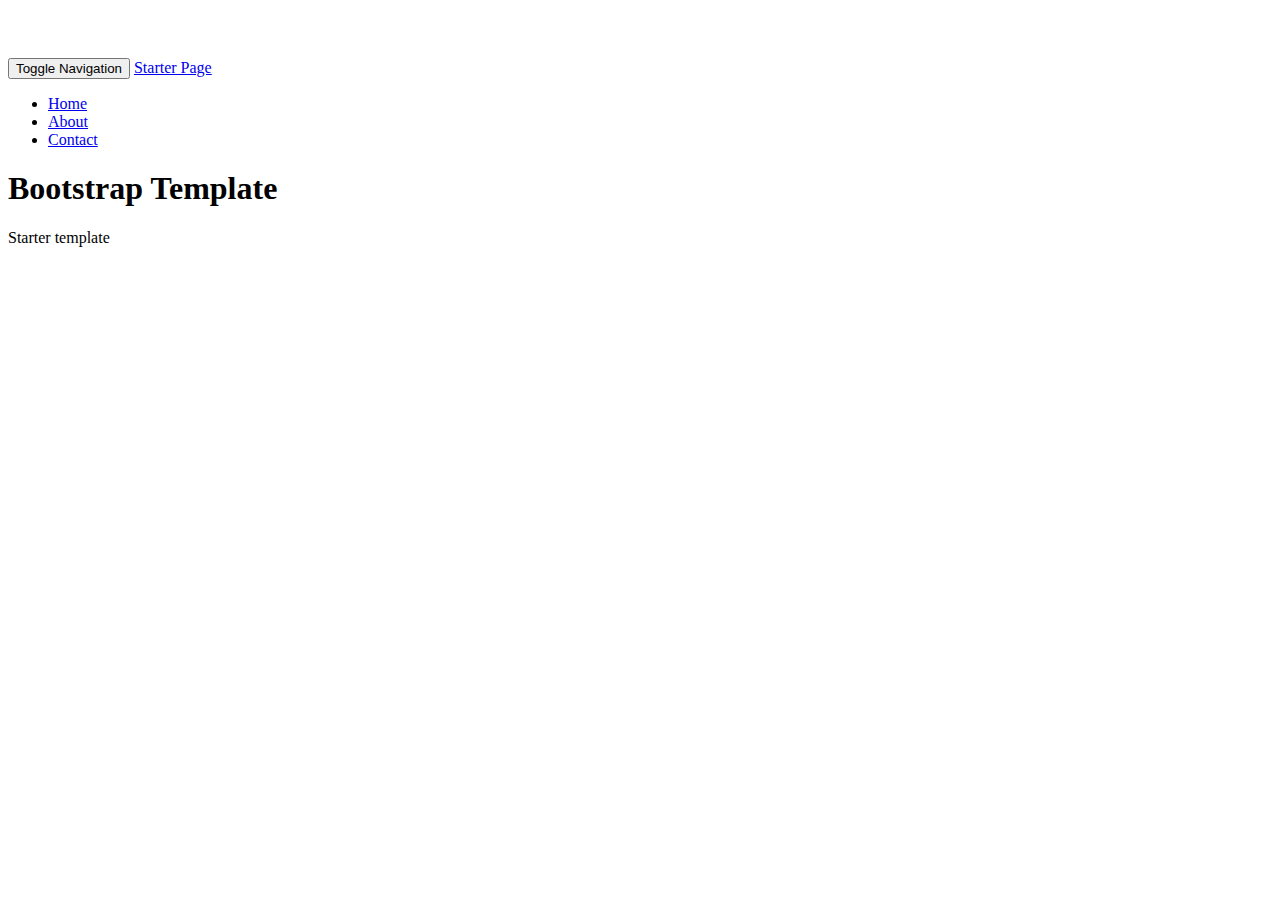
==== photo_app_proj1/index.html @ ce649641 "first commit" ====
<!DOCTYPE html>
<html>
<head lang="en">
    <meta charset="UTF-8">
    <meta http-equiv="X-UA-COMPATIBLE" content="IE=edge">
    <meta name ="viewport" content = "width=device-width, initial-scale=1">
    <title>Template</title>
    <link rel="stylesheet" href="../bower_components/bootstrap/dist/css/bootstrap.css">
    <link rel="stylesheet" href="css/style.css">
</head>
<body>

<nav class = "navbar navbar-inverse navbar-fixed-top">
    <div class = "container">
        <div class = "navbar-header">
            <button type = "button" class = "navbar-toggle collapsed" data-toggle="collapse" data-target = "#navbar" aria-expanded="false" aria-controls = "navbar">
                <span class = "sr-only">Toggle Navigation</span>
                <span class = "icon-bar"></span>
                <span class = "icon-bar"></span>
                <span class = "icon-bar"></span>
            </button>
            <a class = "navbar-brand" href = "#">Starter Page</a>
        </div>
        <div id = "navbar" class = "collapse navbar-collapse">
            <ul class = "nav navbar-nav">
                <li class = "active"><a href = "#">Home</a></li>
                <li><a href = "#about">About</a></li>
                <li><a href = "#contact">Contact</a></li>
            </ul>
        </div>
    </div>
</nav>

<section>
    <div class="container">
        <div class="row">
            <div class="col-lg-12">
                <h1>Bootstrap Template</h1>
                <p class = "lead">Starter template</p>
            </div>
        </div>
    </div>


</section>



<!--Libs-->
<script src="bower_components/jQuery/dist/jquery.js"></script>
<script src="../bower_components/bootstrap/dist/js/bootstrap.js"></script>
</body>
</html>
---- photo_app_proj1/css/style.css ----
body {
    padding-top: 50px;
}
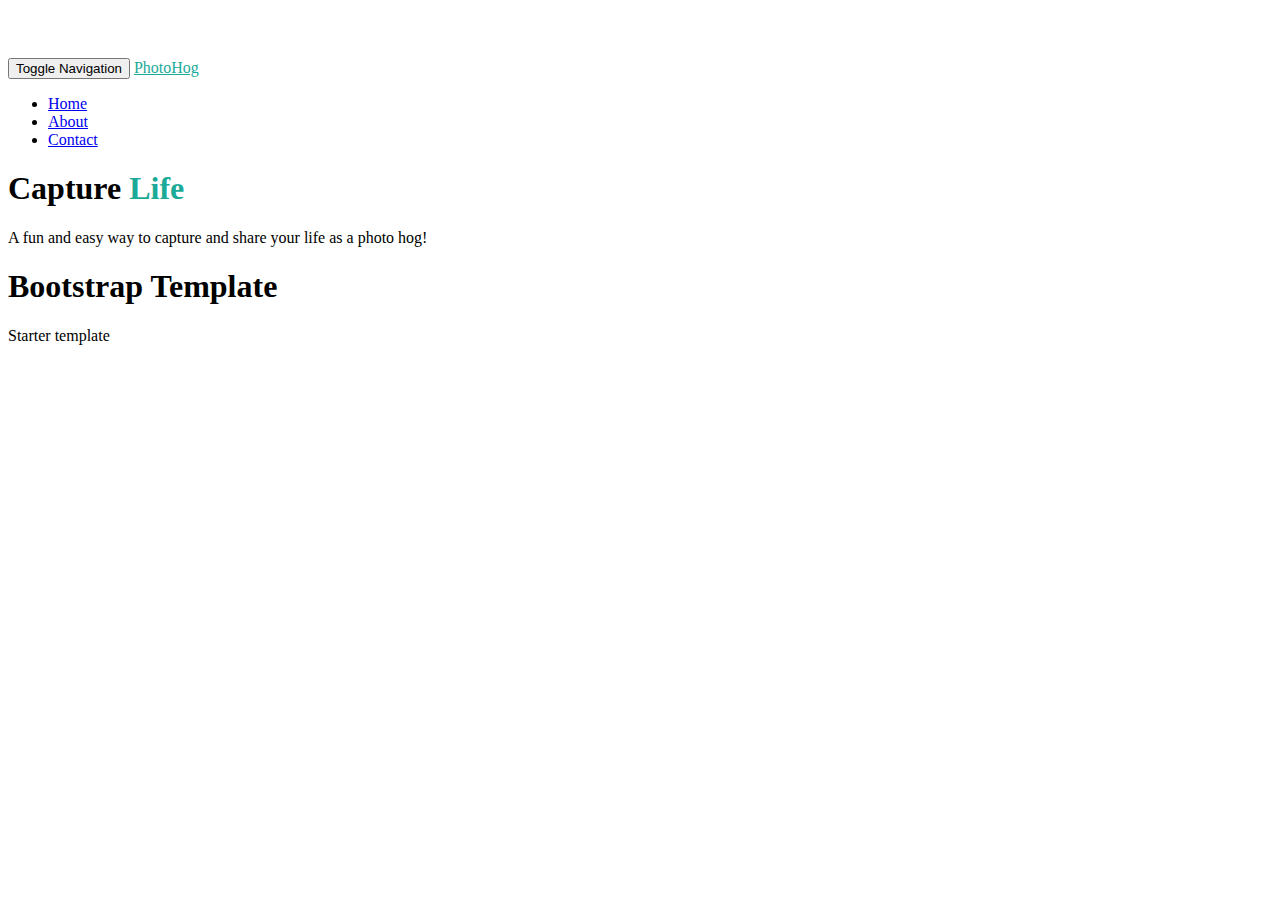
==== commit 18664682: "photo app index/imgs" ====
--- a/photo_app_proj1/index.html
+++ b/photo_app_proj1/index.html
@@ -4,13 +4,13 @@
     <meta charset="UTF-8">
     <meta http-equiv="X-UA-COMPATIBLE" content="IE=edge">
     <meta name ="viewport" content = "width=device-width, initial-scale=1">
-    <title>Template</title>
+    <title>PhotoHog</title>
     <link rel="stylesheet" href="../bower_components/bootstrap/dist/css/bootstrap.css">
     <link rel="stylesheet" href="css/style.css">
 </head>
 <body>
 
-<nav class = "navbar navbar-inverse navbar-fixed-top">
+<nav class = "navbar navbar-default navbar-fixed-top">
     <div class = "container">
         <div class = "navbar-header">
             <button type = "button" class = "navbar-toggle collapsed" data-toggle="collapse" data-target = "#navbar" aria-expanded="false" aria-controls = "navbar">
@@ -19,7 +19,7 @@
                 <span class = "icon-bar"></span>
                 <span class = "icon-bar"></span>
             </button>
-            <a class = "navbar-brand" href = "#">Starter Page</a>
+            <a class = "navbar-brand textColorGreen" href = "index.html">PhotoHog</a>
         </div>
         <div id = "navbar" class = "collapse navbar-collapse">
             <ul class = "nav navbar-nav">
@@ -30,6 +30,19 @@
         </div>
     </div>
 </nav>
+
+<div class = "jumbotron">
+    <div class = "container">
+       <div class = "row">
+           <div class = "col-md-6">
+               <h1>Capture <span class = "textColorGreen">Life</span></h1>
+               <p class = "lead">A fun and easy way to capture and share your life as a photo hog!</p>
+           </div>
+           <div class = "col-md-6"></div>
+       </div>
+    </div>
+</div>
+
 
 <section>
     <div class="container">
--- a/photo_app_proj1/css/style.css
+++ b/photo_app_proj1/css/style.css
@@ -1,3 +1,7 @@
 body {
     padding-top: 50px;
+}
+
+.textColorGreen{
+    color: #1CAA98 !important;
 }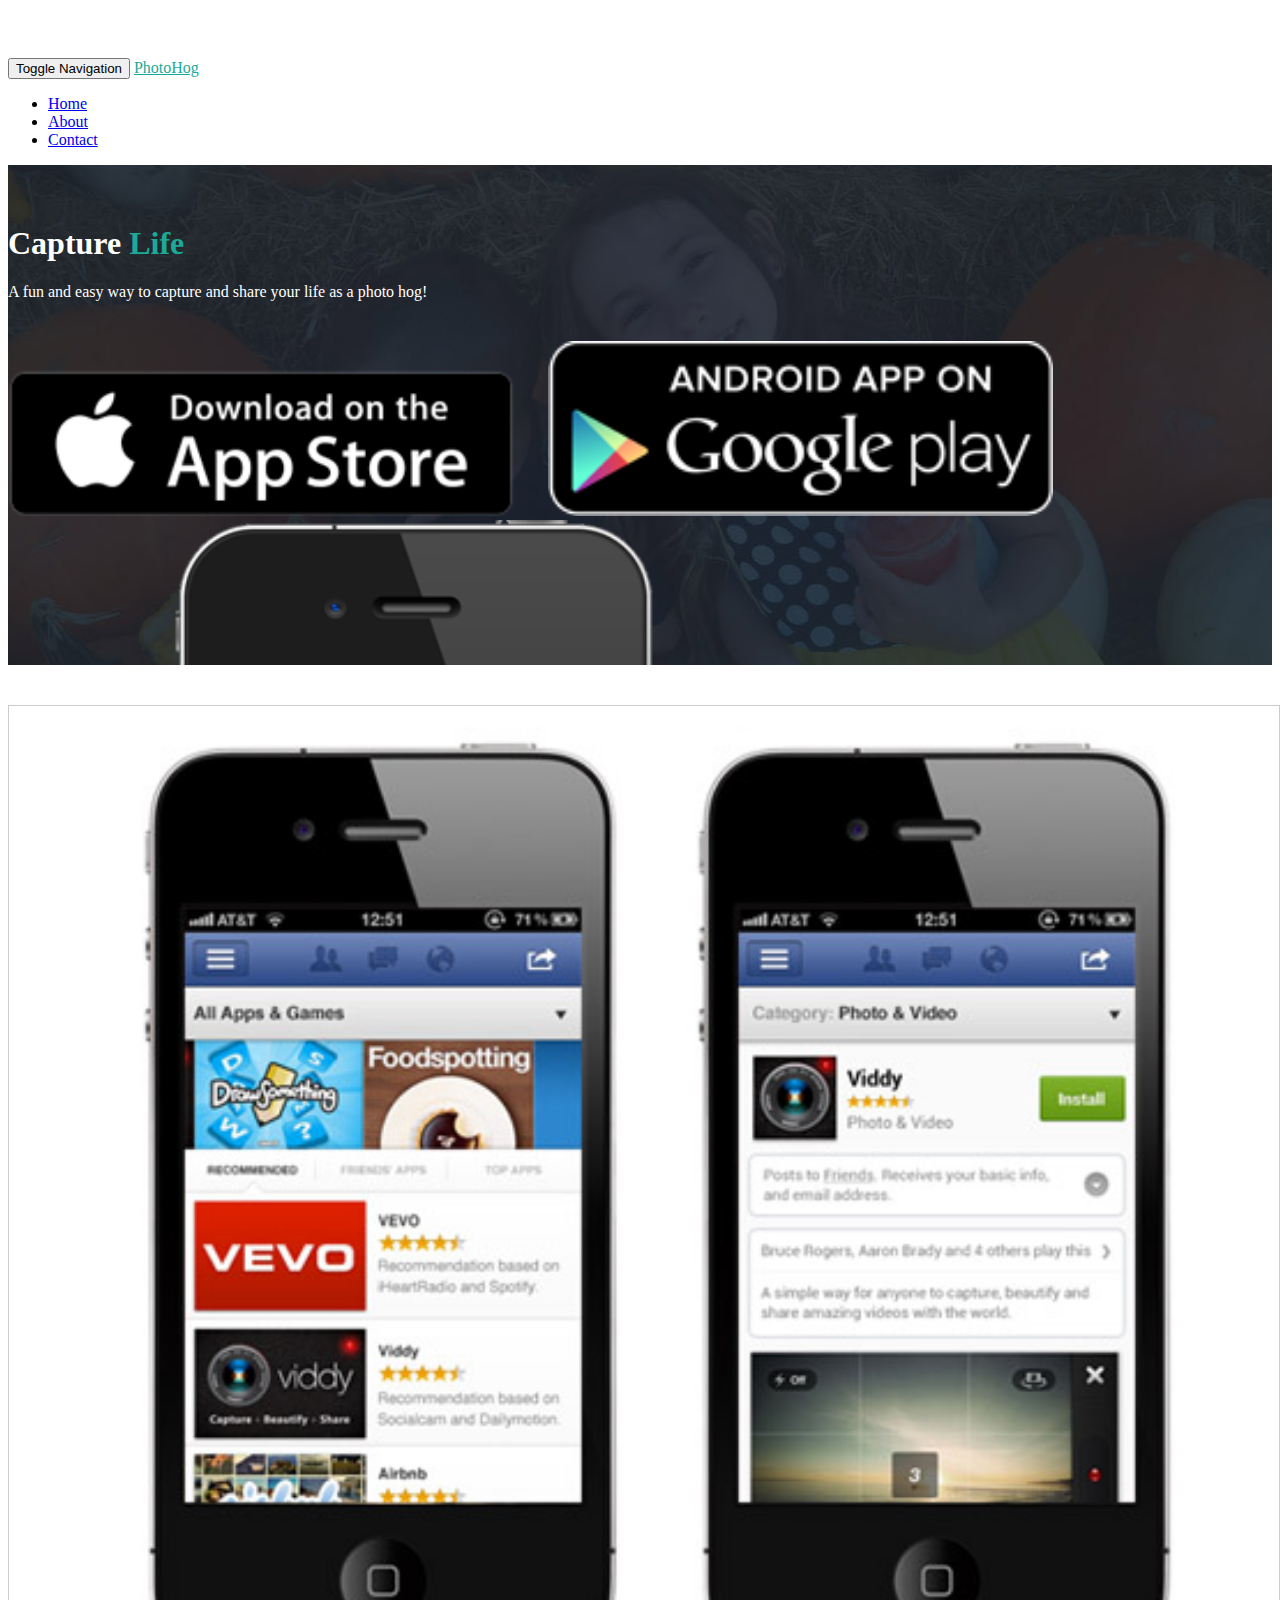
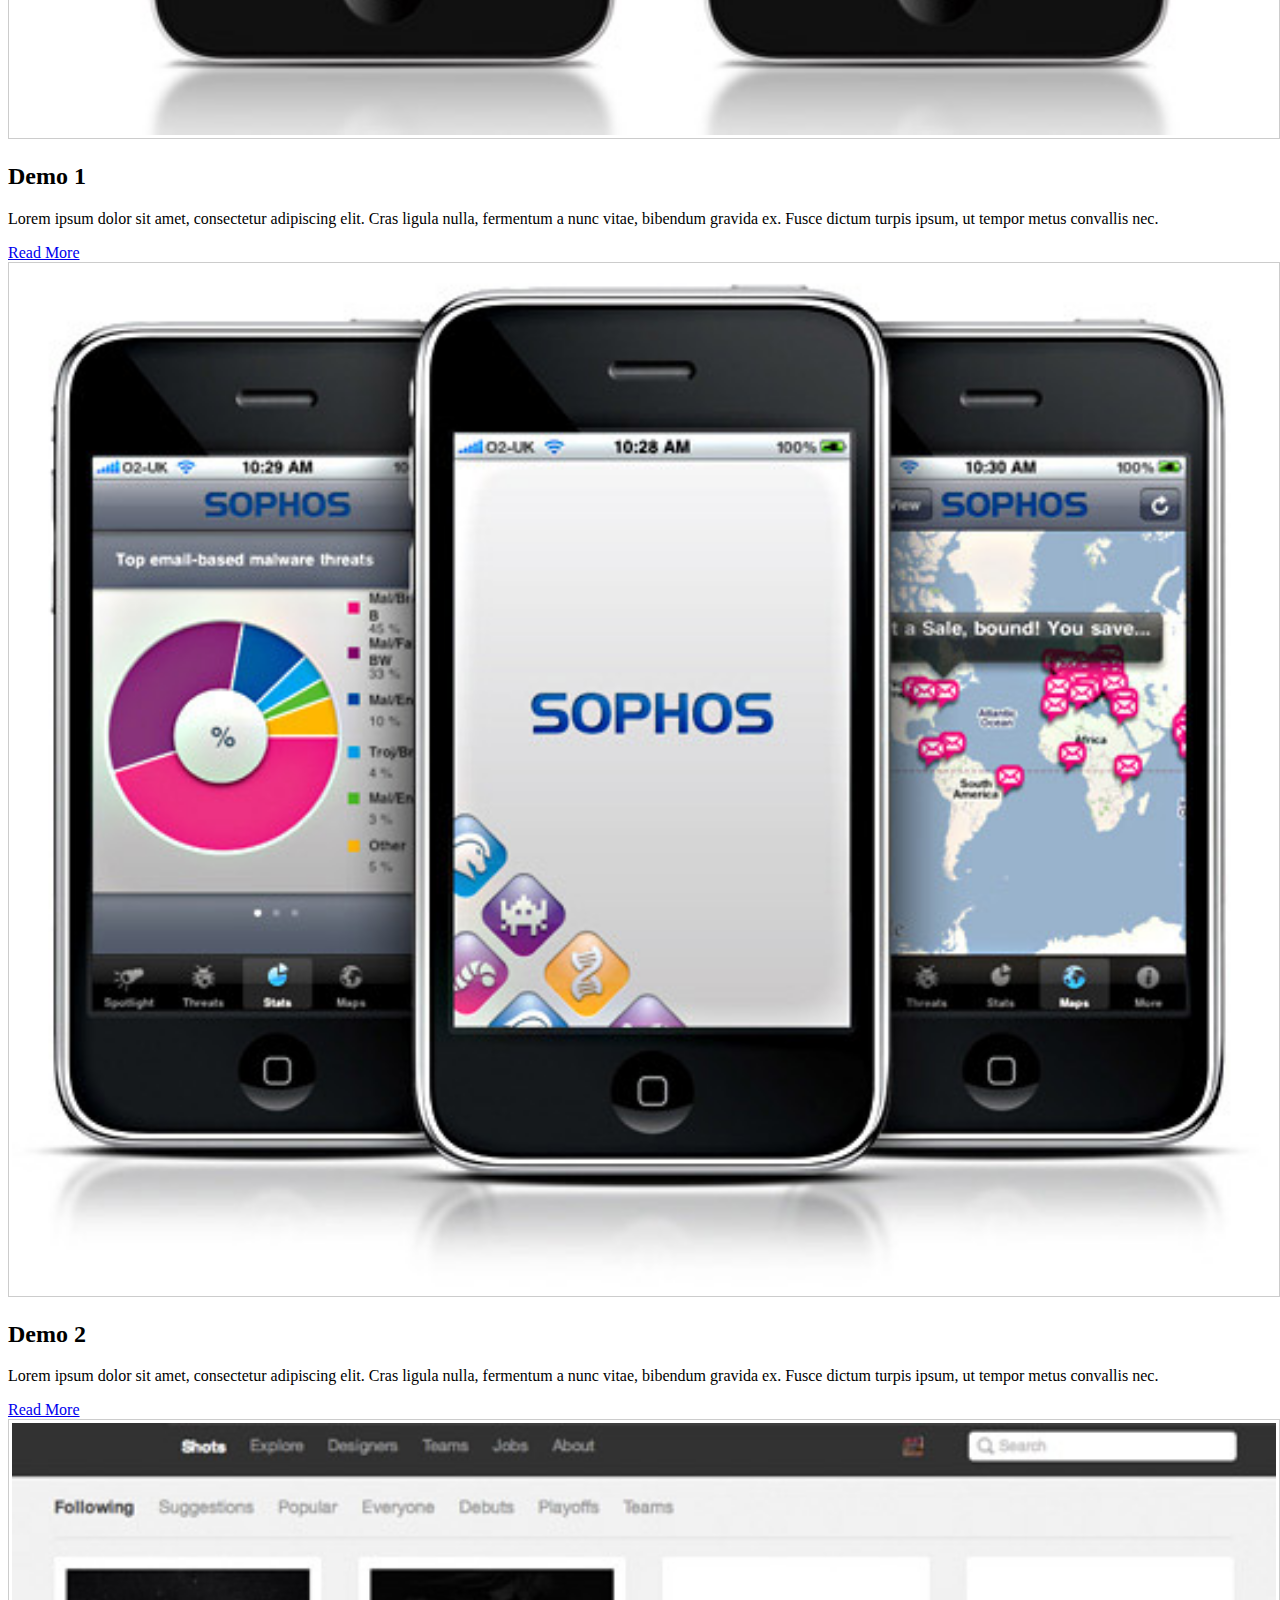
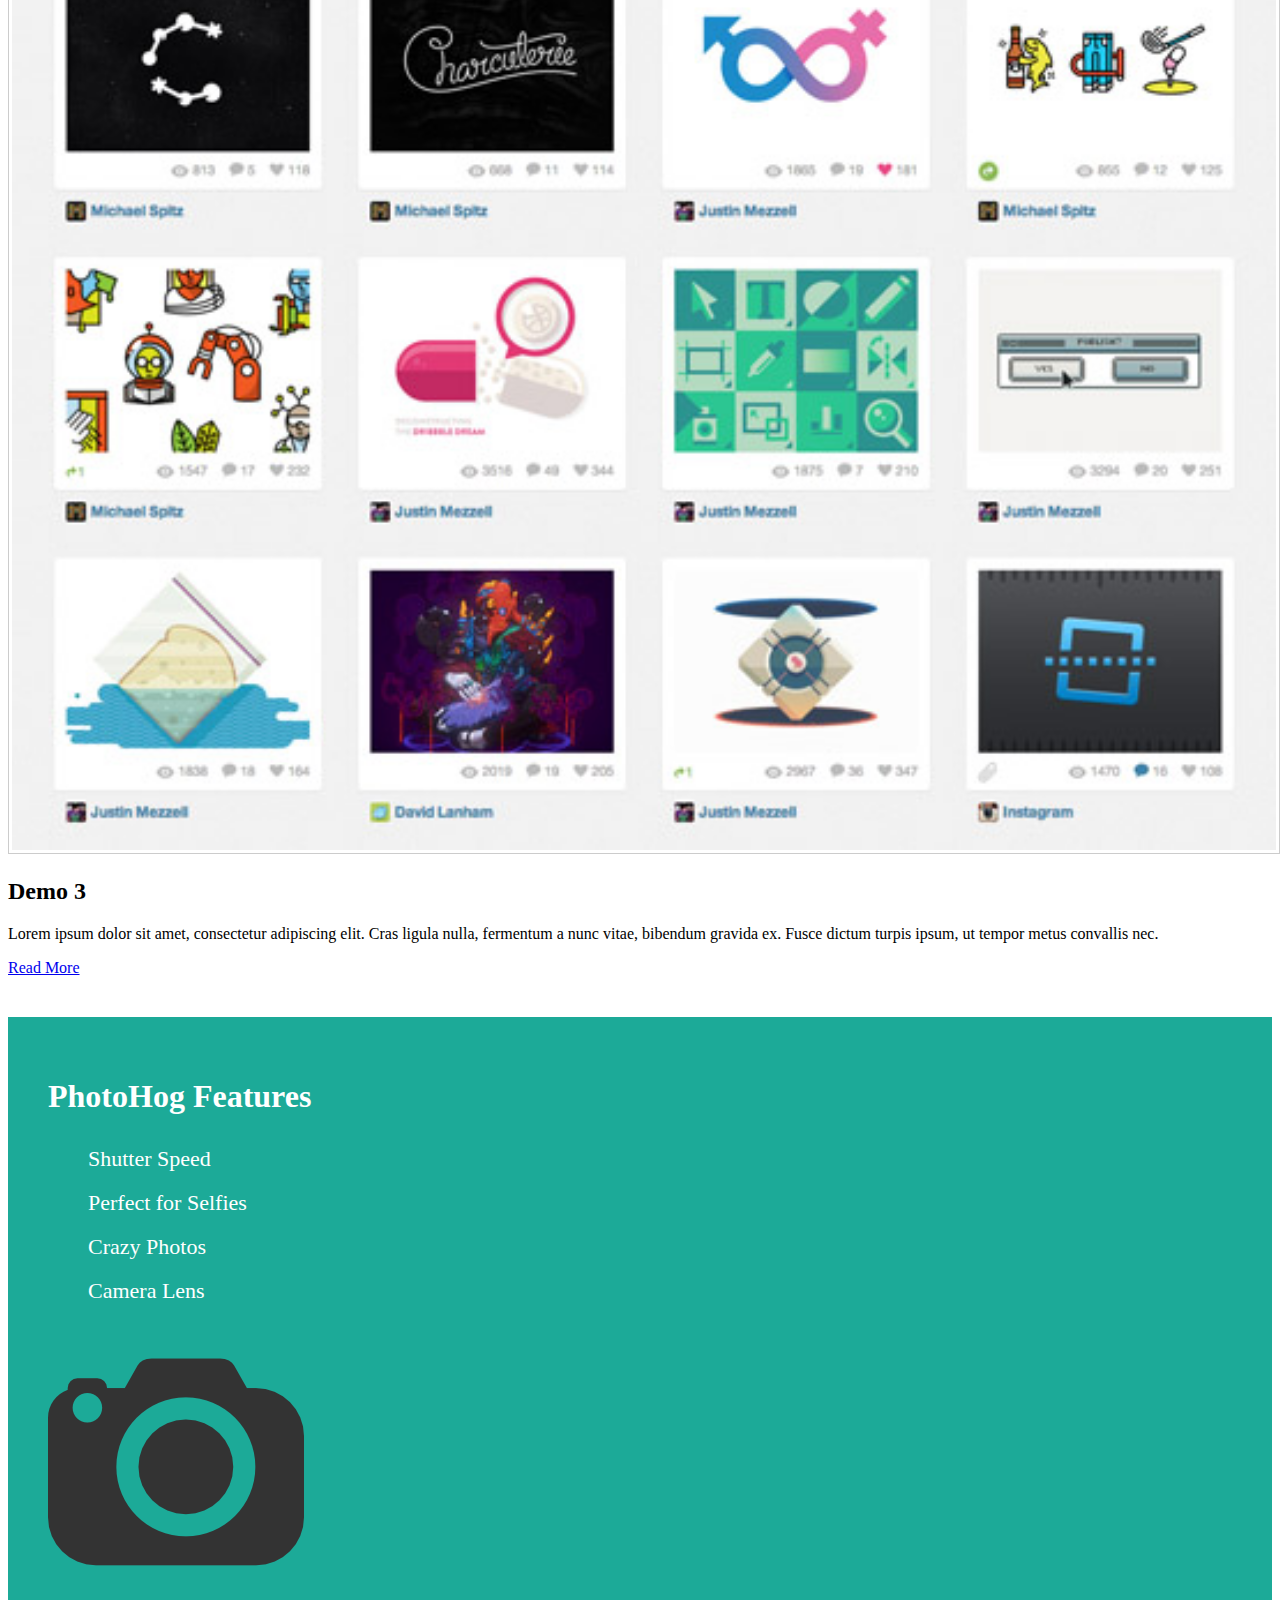
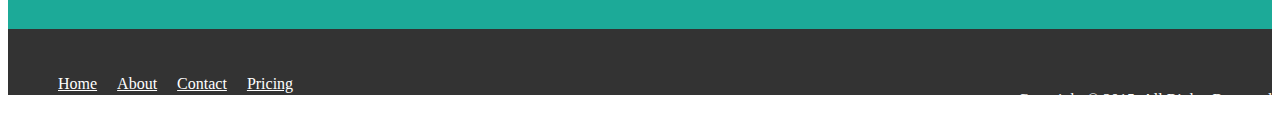
==== commit f56fa618: "added base content" ====
--- a/photo_app_proj1/index.html
+++ b/photo_app_proj1/index.html
@@ -37,19 +37,38 @@
            <div class = "col-md-6">
                <h1>Capture <span class = "textColorGreen">Life</span></h1>
                <p class = "lead">A fun and easy way to capture and share your life as a photo hog!</p>
+               <a href = "#"><img class = "app-btn" src = "imgs/icon_app_store.png"></a>
+               <a href = "#"><img class = "app-btn" src = "imgs/icon_google_play.png"></a>
            </div>
-           <div class = "col-md-6"></div>
+           <div class = "col-md-6">
+               <img class = "showcaseImage" src="imgs/site_phone.png">
+           </div>
        </div>
     </div>
 </div>
 
 
-<section>
+<section id = "middlePage">
+
     <div class="container">
         <div class="row">
-            <div class="col-lg-12">
-                <h1>Bootstrap Template</h1>
-                <p class = "lead">Starter template</p>
+            <div class = "col-md-4">
+                <img src = "imgs/demo1.jpg" class = "demo">
+                <h2>Demo 1</h2>
+                <p>Lorem ipsum dolor sit amet, consectetur adipiscing elit. Cras ligula nulla, fermentum a nunc vitae, bibendum gravida ex. Fusce dictum turpis ipsum, ut tempor metus convallis nec.</p>
+                <a href = "#" class = "btn btn-default">Read More</a>
+            </div>
+            <div class = "col-md-4">
+                <img src = "imgs/demo2.jpg" class = "demo">
+                <h2>Demo 2</h2>
+                <p>Lorem ipsum dolor sit amet, consectetur adipiscing elit. Cras ligula nulla, fermentum a nunc vitae, bibendum gravida ex. Fusce dictum turpis ipsum, ut tempor metus convallis nec.</p>
+                <a href = "#" class = "btn btn-default">Read More</a>
+            </div>
+            <div class = "col-md-4">
+                <img src = "imgs/demo3.jpg" class = "demo">
+                <h2>Demo 3</h2>
+                <p>Lorem ipsum dolor sit amet, consectetur adipiscing elit. Cras ligula nulla, fermentum a nunc vitae, bibendum gravida ex. Fusce dictum turpis ipsum, ut tempor metus convallis nec.</p>
+                <a href = "#" class = "btn btn-default">Read More</a>
             </div>
         </div>
     </div>
@@ -57,7 +76,43 @@
 
 </section>
 
+<section id = "feature">
+    <div class = "container">
+        <div class = "row">
+            <div class = "col-md-6">
+                <h1>PhotoHog Features</h1>
+                <ul>
+                    <li><i class = "glyphicon glyphicon-ok"></i> Shutter Speed</li>
+                    <li><i class = "glyphicon glyphicon-ok"></i> Perfect for Selfies</li>
+                    <li><i class = "glyphicon glyphicon-ok"></i> Crazy Photos</li>
+                    <li><i class = "glyphicon glyphicon-ok"></i> Camera Lens</li>
+                </ul>
+            </div>
+            <div class = "col-md-4 col-md-offset-2">
+                <img class = "big-logo" src = "imgs/logo.png">
+            </div>
+        </div>
+    </div>
+</section>
 
+<footer>
+    <div class = "container">
+        <div class = "row">
+            <div class = "col-md-6">
+                <ul>
+                    <li><a href = "#">Home</a></li>
+                    <li><a href = "#">About</a></li>
+                    <li><a href = "#">Contact</a></li>
+                    <li><a href = "#">Pricing</a></li>
+
+                </ul>
+            </div>
+            <div class = "col-md-6">
+                <p>Copyright &copy; 2015, All Rights Reserved</p>
+            </div>
+        </div>
+    </div>
+</footer>
 
 <!--Libs-->
 <script src="bower_components/jQuery/dist/jquery.js"></script>
--- a/photo_app_proj1/css/style.css
+++ b/photo_app_proj1/css/style.css
@@ -1,7 +1,72 @@
 body {
     padding-top: 50px;
+}
+section{
+    padding: 40px 0 40px 0;
+}
+section#feature{
+    background: #1CAA98;
+    color: #fff;
+    padding: 40px;
+    overflow: auto;
+}
+
+section#feature ul li{
+    font-size: 22px;
+    list-style: none;
+    line-height: 2.0em;
 }
 
 .textColorGreen{
     color: #1CAA98 !important;
+}
+
+
+.jumbotron{
+    background: url(../imgs/site_showcase_bg.jpg) no-repeat top center;
+    color: #fff;
+    height: 500px;
+    overflow: auto;
+}
+
+.jumbotron h1{
+    margin-top: 60px;
+}
+
+.jumbotron p{
+    margin-bottom: 40px;
+}
+.jumbotron img.app-btn{
+    width: 40%;
+    margin-right: 30px;
+}
+
+.jumbotron .showcaseImage{
+    width: 60%;
+}
+
+img.demo{
+    width: 100%;
+    padding: 3px;
+    border: 1px solid #ccc;
+}
+
+footer{
+    background: #333;
+    color: #fff;
+    padding: 30px 0 20px 0;
+}
+
+footer li{
+    float: left;
+    padding: 0 10px 0 10px;
+    list-style: none;
+}
+
+footer a {
+    color: #fff;
+}
+
+footer p {
+    float: right;
 }